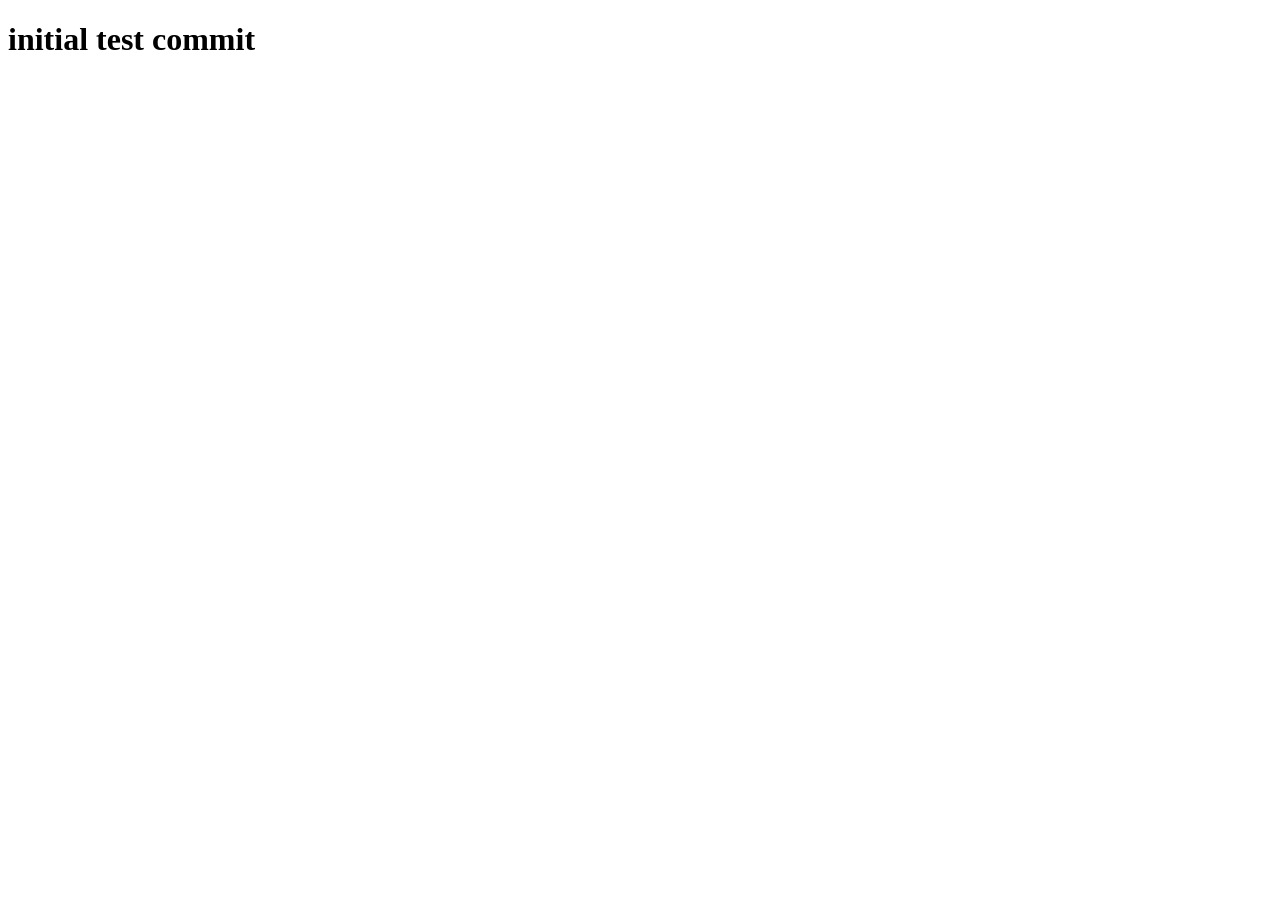
==== index.html @ 56ee2d80 "initial commit created html index" ====
<!DOCTYPE html>
<html lang="en">
<head>
    <meta charset="UTF-8">
    <meta name="viewport" content="width=device-width, initial-scale=1.0">
    <title>Joe joe</title>
</head>
<body>
    <h1>initial test commit</h1>
</body>
</html>
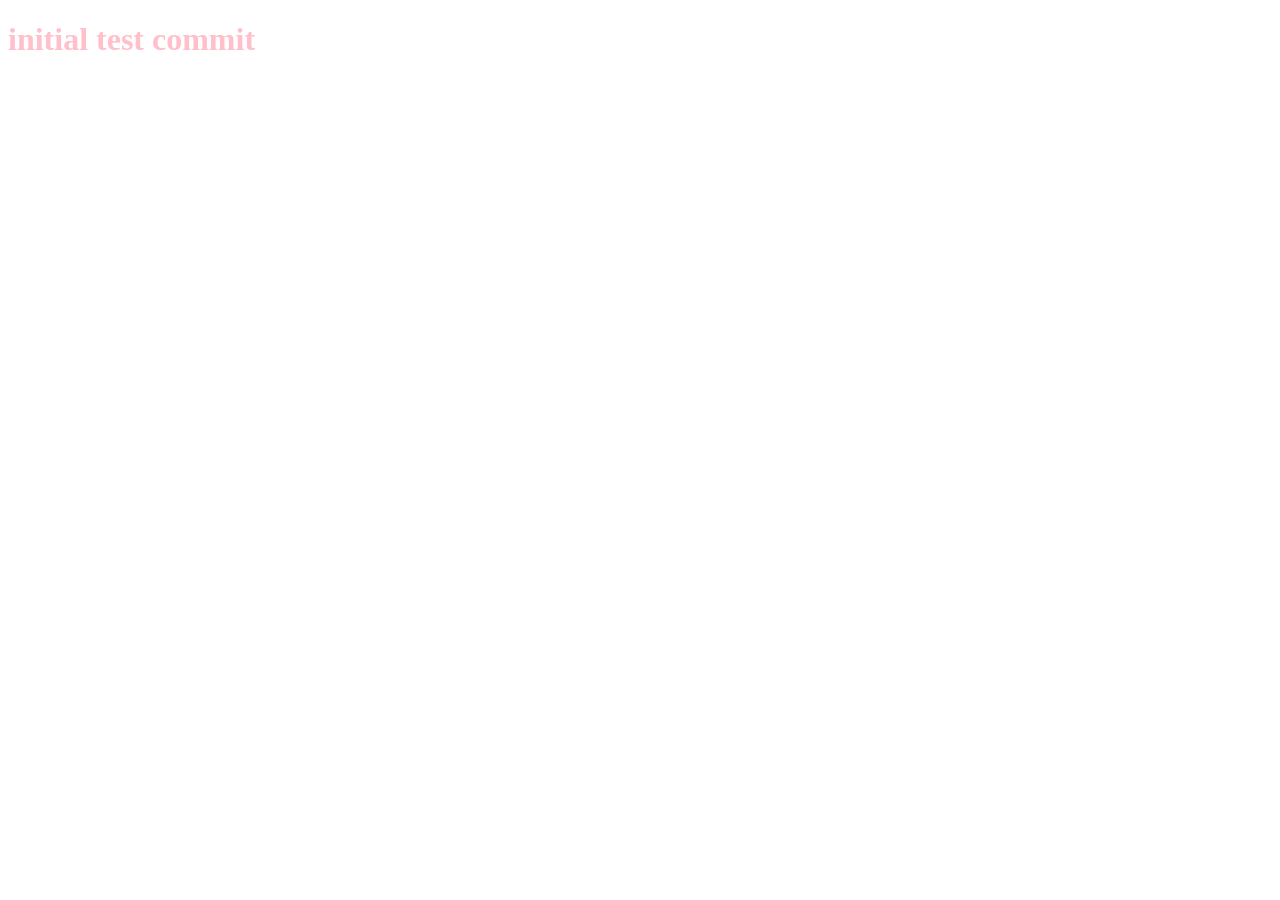
==== commit af2e2c14: "created css stylsheet linked to html" ====
--- a/index.html
+++ b/index.html
@@ -3,6 +3,7 @@
 <head>
     <meta charset="UTF-8">
     <meta name="viewport" content="width=device-width, initial-scale=1.0">
+    <link rel="stylesheet" href="style.css">
     <title>Joe joe</title>
 </head>
 <body>
--- a/style.css
+++ b/style.css
@@ -0,0 +1,3 @@
+h1 {
+    color: pink;
+}
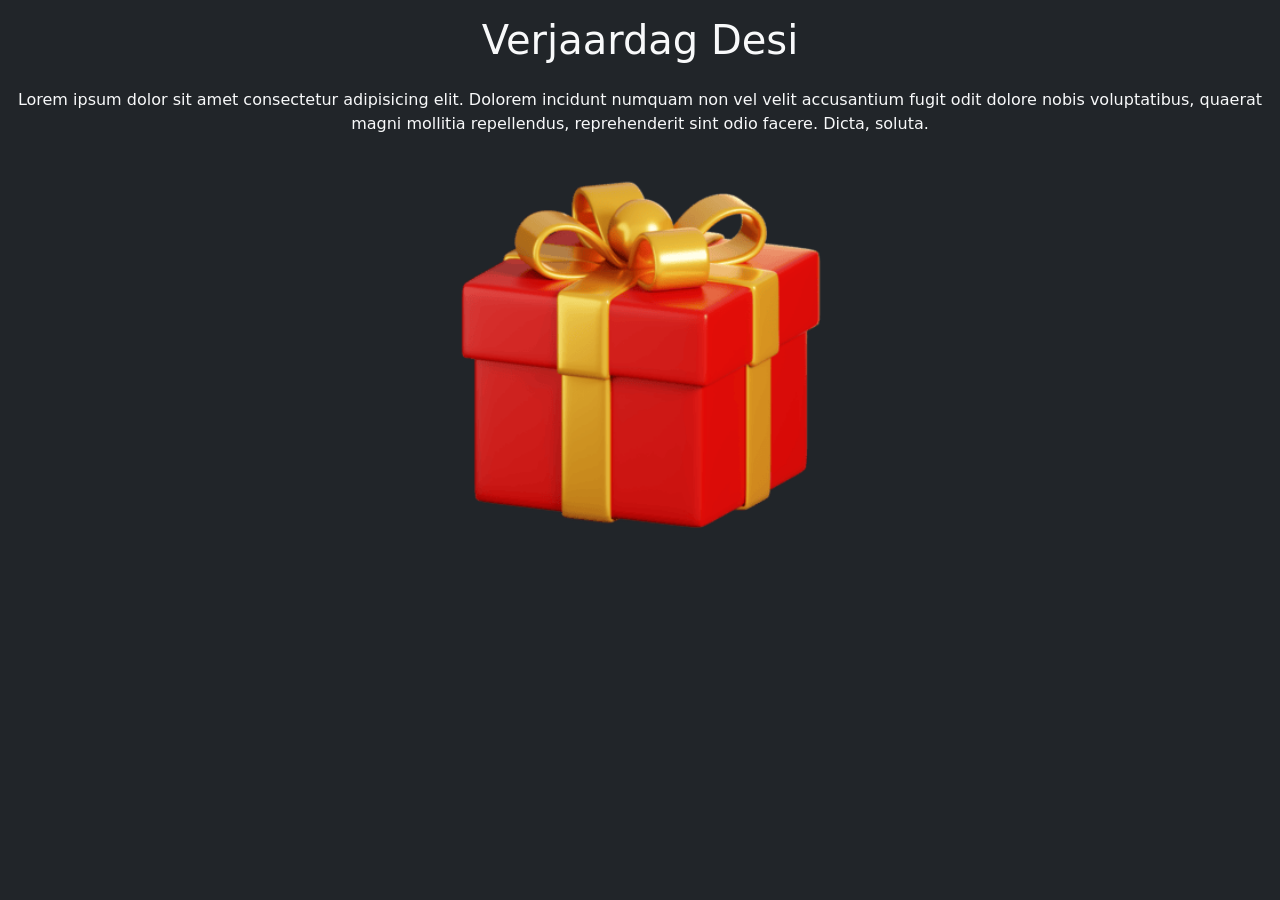
==== commit d30966bb: "created present animation plus logic" ====
--- a/index.html
+++ b/index.html
@@ -4,9 +4,22 @@
     <meta charset="UTF-8">
     <meta name="viewport" content="width=device-width, initial-scale=1.0">
     <link rel="stylesheet" href="style.css">
-    <title>Joe joe</title>
+    <link href="https://cdn.jsdelivr.net/npm/bootstrap@5.3.8/dist/css/bootstrap.min.css" rel="stylesheet" integrity="sha384-sRIl4kxILFvY47J16cr9ZwB07vP4J8+LH7qKQnuqkuIAvNWLzeN8tE5YBujZqJLB" crossorigin="anonymous">
+<script src="https://cdn.jsdelivr.net/npm/bootstrap@5.3.8/dist/js/bootstrap.bundle.min.js" integrity="sha384-FKyoEForCGlyvwx9Hj09JcYn3nv7wiPVlz7YYwJrWVcXK/BmnVDxM+D2scQbITxI" crossorigin="anonymous"></script>
+    <title>^-^</title>
 </head>
-<body>
-    <h1>initial test commit</h1>
+<body class="bg-dark text-light">
+    <h1 class="text-center mt-3">Verjaardag Desi</h1>
+
+    <p class="text-center mt-4">Lorem ipsum dolor sit amet consectetur adipisicing elit. Dolorem incidunt numquam non vel velit accusantium fugit odit dolore nobis voluptatibus, quaerat magni mollitia repellendus, reprehenderit sint odio facere. Dicta, soluta.</p>
+
+<div class="present-container">
+    <img id="cadeau" src="img/cadeau.webp" alt="Cadeau">
+    <img id="cadeau-open" src="img/cadeau_open3.png" alt="Open cadeau">
+</div>
+
+<p id="birthday-message">Test <a href="page2.html">Klik mij</a></p>
 </body>
+
+<script src="main.js"></script>
 </html>
--- a/style.css
+++ b/style.css
@@ -1,3 +1,101 @@
-h1 {
-    color: pink;
+.present-container {
+    position: relative;
+    width: 400px; /* size of the closed present */
+    height: 400px;
+    margin: 0 auto;
+}
+
+#cadeau,
+#cadeau-open {
+    position: absolute;
+    top: 50%;
+    left: 50%;
+    transform: translate(-50%, -50%);
+}
+
+/* Closed present */
+#cadeau {
+    width: 100%;
+    cursor: pointer;
+}
+
+/* Open present */
+#cadeau-open {
+    width: 55%; /* make the open present smaller */
+    display: none;
+}
+
+/* Shake */
+#cadeau.opening {
+    animation: shake 0.5s infinite;
+}
+
+@keyframes shake {
+    0% {
+        transform: translate(-50%, -50%) rotate(0deg);
+    }
+
+    25% {
+        transform: translate(-50%, -50%) rotate(-8deg);
+    }
+
+    50% {
+        transform: translate(-50%, -50%) rotate(8deg);
+    }
+
+    75% {
+        transform: translate(-50%, -50%) rotate(-5deg);
+    }
+
+    100% {
+        transform: translate(-50%, -50%) rotate(0deg);
+    }
+}
+
+
+/* Confetti */
+.confetti {
+    position: fixed;
+    top: -20px;
+    width: 10px;
+    height: 15px;
+    z-index: 9999;
+    pointer-events: none;
+
+    animation: fall linear forwards;
+}
+
+@keyframes fall {
+    0% {
+        top: -20px;
+        opacity: 1;
+    }
+
+    100% {
+        top: 100vh;
+        opacity: 0;
+        transform: rotate(720deg);
+    }
+}
+
+#birthday-message {
+    display: none;
+    text-align: center;
+    font-size: 2rem;
+    font-weight: bold;
+    margin-top: 20px;
+
+    animation: messageAppear 0.6s ease-out;
+}
+
+@keyframes messageAppear {
+    from {
+        opacity: 0;
+        transform: translateY(-10px);
+    }
+
+    to {
+        opacity: 1;
+        transform: translateY(0);
+    }
 }
